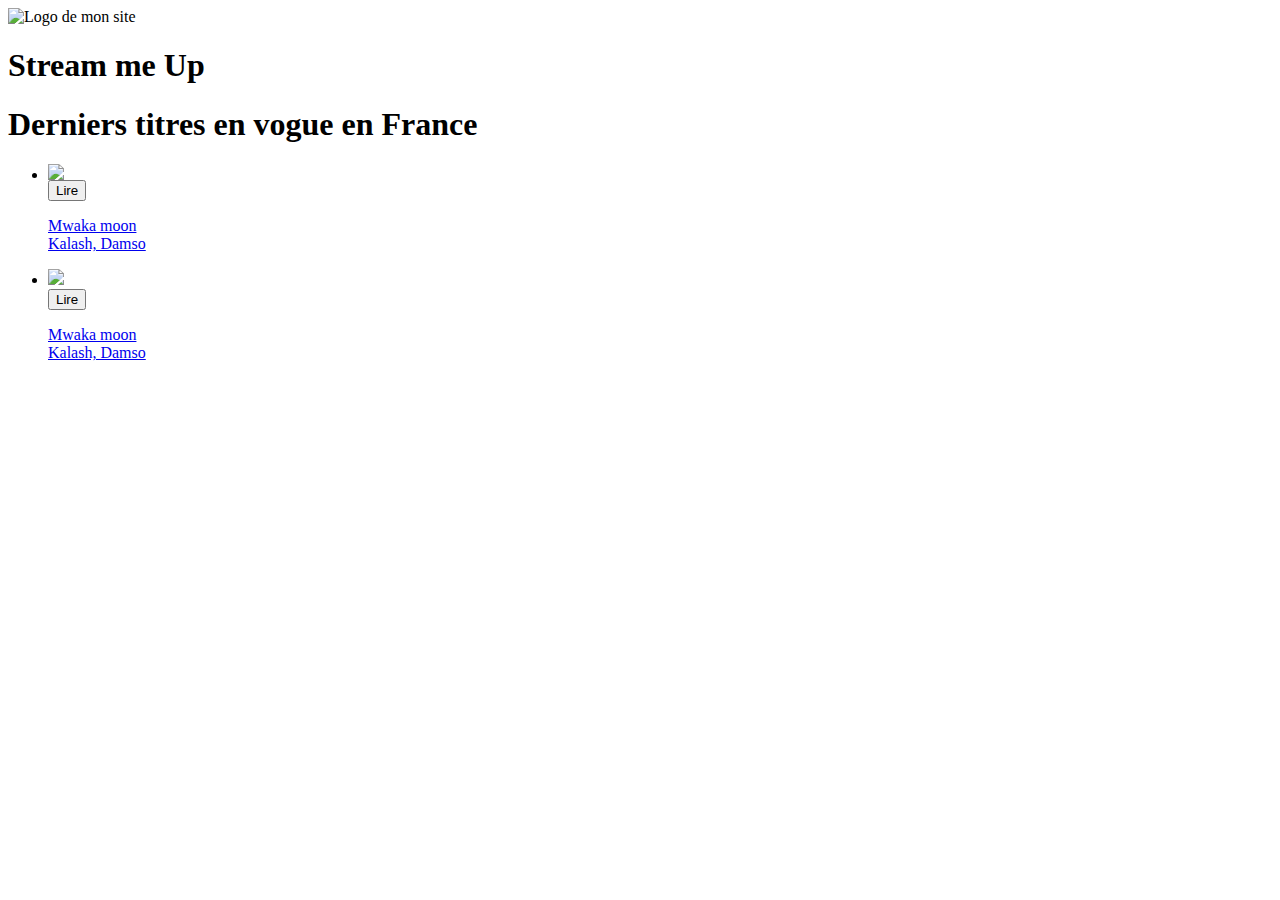
==== index.html @ 54b171e1 "let's start" ====
<! DOCTYPE HTML>
<html>
<head>
  <link rel="stylesheet" href="style.css">
<img src="https://mediaesdes.files.wordpress.com/2015/12/logo-musique.png" alt="Logo de mon site">
</img>
  <title>Stream me up</title>
  <meta charset="utf-8">
  <h1>Stream me Up</h1>
</head>
<body>
  <div id="page"> </div>
</body>
<section>
  <h1> Derniers titres en vogue en France </h1>

  <ul class="list-track js-homepage-charts-list" style>
<li class="track js-trackrow-trackrow">

  <img src="https://static.fnac-static.com/multimedia/Images/FR/NR/4a/d7/89/9033546/1508-1/tsp20170915122501/Mwaka-moon.jpg">
<form>
  <input type="button"  value="Lire">
</form>
  <a href="http://www.deezer.com/track/416053412?utm_source=deezer&utm_content=track-416053412&utm_term=13129956_1508160036&utm_medium=web" class="link-wrap js-trackrow-trackrow-link">




    <div>

			<div class="track_information">


			  <span class="track_information_title">


				Mwaka moon
			  </span>
			  <br>
			  <span class="track_information_artist">
				Kalash, Damso
			  </span>

			</div>

		</div>
  </ul>

    </header>
    <ul class="list-track js-homepage-charts-list" style>
  <li class="track js-trackrow-trackrow">

    <img src="https://static.fnac-static.com/multimedia/Images/FR/NR/4a/d7/89/9033546/1508-1/tsp20170915122501/Mwaka-moon.jpg">
  <form>
    <input type="button"  value="Lire">
  </form>
    <a href="http://www.deezer.com/track/416053412?utm_source=deezer&utm_content=track-416053412&utm_term=13129956_1508160036&utm_medium=web" class="link-wrap js-trackrow-trackrow-link">




      <div>

  			<div class="track_information">


  			  <span class="track_information_title">


  				Mwaka moon
  			  </span>
  			  <br>
  			  <span class="track_information_artist">
  				Kalash, Damso
  			  </span>

  			</div>

  		</div>
    </ul>

      </header>
</section>
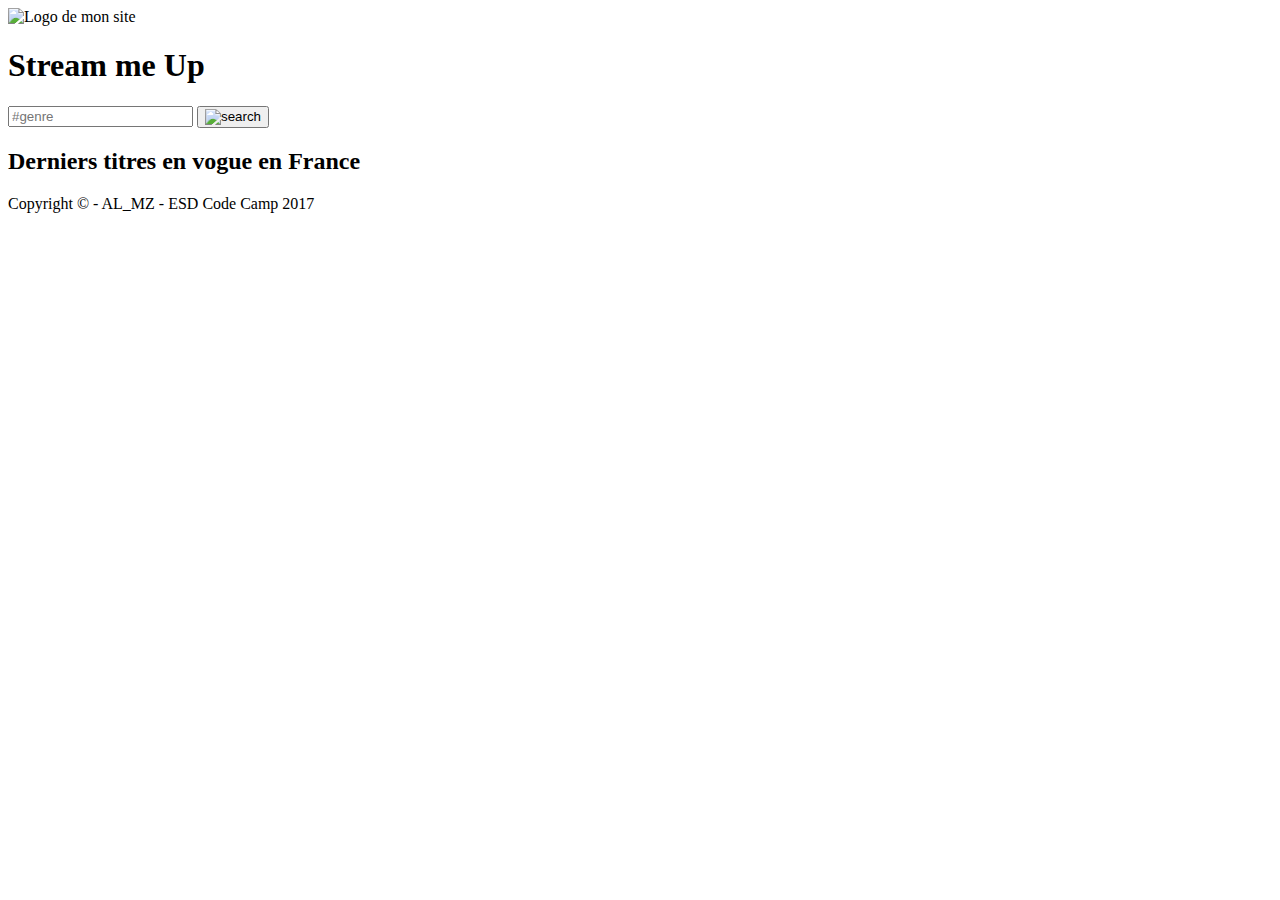
==== commit 65429af7: "J-5 : Last day" ====
--- a/index.html
+++ b/index.html
@@ -1,83 +1,41 @@
-<! DOCTYPE HTML>
+<!DOCTYPE HTML>
 <html>
-<head>
-  <link rel="stylesheet" href="style.css">
-<img src="https://mediaesdes.files.wordpress.com/2015/12/logo-musique.png" alt="Logo de mon site">
-</img>
-  <title>Stream me up</title>
-  <meta charset="utf-8">
-  <h1>Stream me Up</h1>
-</head>
-<body>
-  <div id="page"> </div>
-</body>
-<section>
-  <h1> Derniers titres en vogue en France </h1>
+  <head>
+    <link rel="stylesheet" href="style.css"> <!-- Lien avec les feuilles de style
+    --> <link rel="stylesheet" href="Style1.css">
+    <link href="https://fonts.googleapis.com/css?family=Michroma" rel="stylesheet">
+    <!-- Lien avec une police externe-->
+    <title>Stream me up</title>
+    <meta charset="utf-8"> <!-- Permet la lecture par le navugateur des caractères spéciaux-->
+    <script src="https://ajax.googleapis.com/ajax/libs/jquery/3.2.1/jquery.min.js"></script>
+    <!-- Ajout d'APIs pour intégrer la bdd musique et une barre de recherche -->
 
-  <ul class="list-track js-homepage-charts-list" style>
-<li class="track js-trackrow-trackrow">
+    <script src="script.js"></script> <!-- Lien notre fichier javascript-->
+  </head>
 
-  <img src="https://static.fnac-static.com/multimedia/Images/FR/NR/4a/d7/89/9033546/1508-1/tsp20170915122501/Mwaka-moon.jpg">
-<form>
-  <input type="button"  value="Lire">
-</form>
-  <a href="http://www.deezer.com/track/416053412?utm_source=deezer&utm_content=track-416053412&utm_term=13129956_1508160036&utm_medium=web" class="link-wrap js-trackrow-trackrow-link">
+  <body>
+
+    <header>
+
+    <img
+    src="https://icon-icons.com/icons2/1106/PNG/512/1485972218-musicsocialnetworkbrandlogo_78992.png" height="200" width="200" alt="Logo de mon site">
+    </img>
+    <h1>Stream me Up</h1>
+
+  <nav>
+        <input type="search" id="barre" placeholder="#genre" > <!-- Champ de recherche-->
+        <button type="search" id="search" name="loupe"> <!-- Loupe-->
+        <img src="https://cdn.pixabay.com/photo/2017/01/13/01/22/magnifying-glass-1976105_1280.png" height="15" width="15"alt="search">
+        </button>
+  </nav>
+
+      <h2>Derniers titres en vogue en France</h2>
+    </header>
+
+      <ol id="musiques"> <!-- Listing des musiques dans Airtable-->
+      </ol>
 
 
+    <footer> Copyright &copy; - AL_MZ - ESD Code Camp 2017 </footer>
 
-
-    <div>
-
-			<div class="track_information">
-
-
-			  <span class="track_information_title">
-
-
-				Mwaka moon
-			  </span>
-			  <br>
-			  <span class="track_information_artist">
-				Kalash, Damso
-			  </span>
-
-			</div>
-
-		</div>
-  </ul>
-
-    </header>
-    <ul class="list-track js-homepage-charts-list" style>
-  <li class="track js-trackrow-trackrow">
-
-    <img src="https://static.fnac-static.com/multimedia/Images/FR/NR/4a/d7/89/9033546/1508-1/tsp20170915122501/Mwaka-moon.jpg">
-  <form>
-    <input type="button"  value="Lire">
-  </form>
-    <a href="http://www.deezer.com/track/416053412?utm_source=deezer&utm_content=track-416053412&utm_term=13129956_1508160036&utm_medium=web" class="link-wrap js-trackrow-trackrow-link">
-
-
-
-
-      <div>
-
-  			<div class="track_information">
-
-
-  			  <span class="track_information_title">
-
-
-  				Mwaka moon
-  			  </span>
-  			  <br>
-  			  <span class="track_information_artist">
-  				Kalash, Damso
-  			  </span>
-
-  			</div>
-
-  		</div>
-    </ul>
-
-      </header>
-</section>
+</html>
